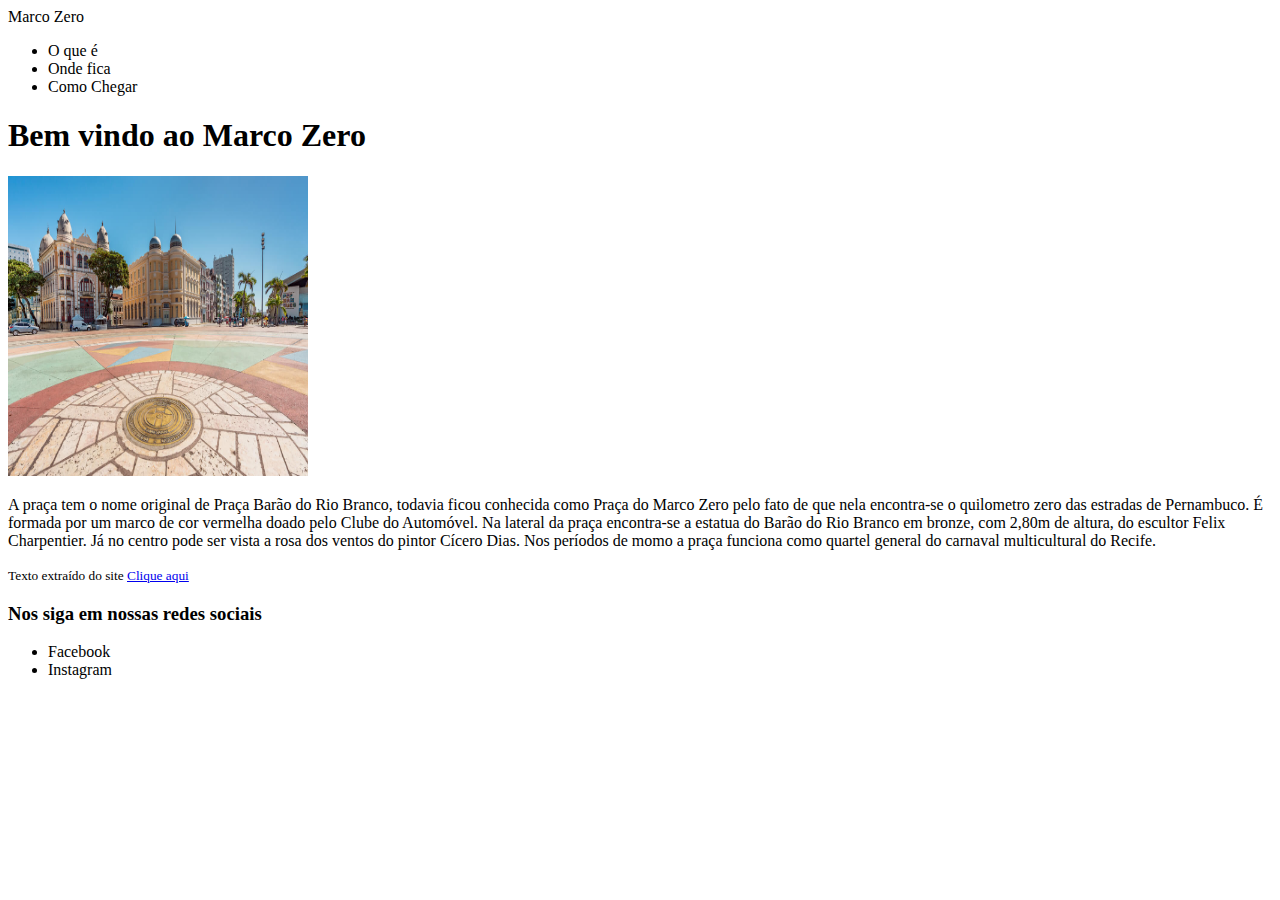
==== Inicio/index.html @ df6e8334 "testando o commit" ====
<!DOCTYPE html>
<html lang="en">
<head>
    <meta charset="UTF-8">
    <meta name="viewport" content="width=device-width, initial-scale=1.0">
    <title>Marco Zero</title>
</head>
    <body>
        <header>
            <div>Marco Zero</div>
            <ul>
                <li>O que é</li>
                <li>Onde fica</li>
                <li>Como Chegar</li>
            </ul>
        </header>
        <main>
            <h1>Bem vindo ao Marco Zero</h1>
            <img src="Praca-do-Maraco-Zero-Rosa-dos-Ventos-Abre.jpg" width="300" height="300" alt="Praca Marco Zero">
            <p>
                A praça tem o nome original de Praça Barão do Rio Branco, todavia ficou conhecida como Praça do Marco Zero pelo fato de que nela encontra-se o quilometro zero das estradas de Pernambuco.
                É formada por um marco de cor vermelha doado pelo Clube do Automóvel. Na lateral da praça encontra-se a estatua do Barão do Rio Branco em bronze, com 2,80m de altura, do escultor Felix Charpentier.
                Já no centro pode ser vista a rosa dos ventos do pintor Cícero Dias. Nos períodos de momo a praça funciona como quartel general do carnaval multicultural do Recife.
            </p>
            <small>Texto extraído do site 
                <a href="https://visit.recife.br/o-que-fazer/atracoes/parques-e-pracas/praca-do-marco-zero">Clique aqui</a>
            </small>
        </main>
    <footer>
        <H3>Nos siga em nossas redes sociais</H3>
        <ul>
            <li>Facebook</li>
            <li>Instagram</li>
        </ul>
    </footer>
    </body>
</html>
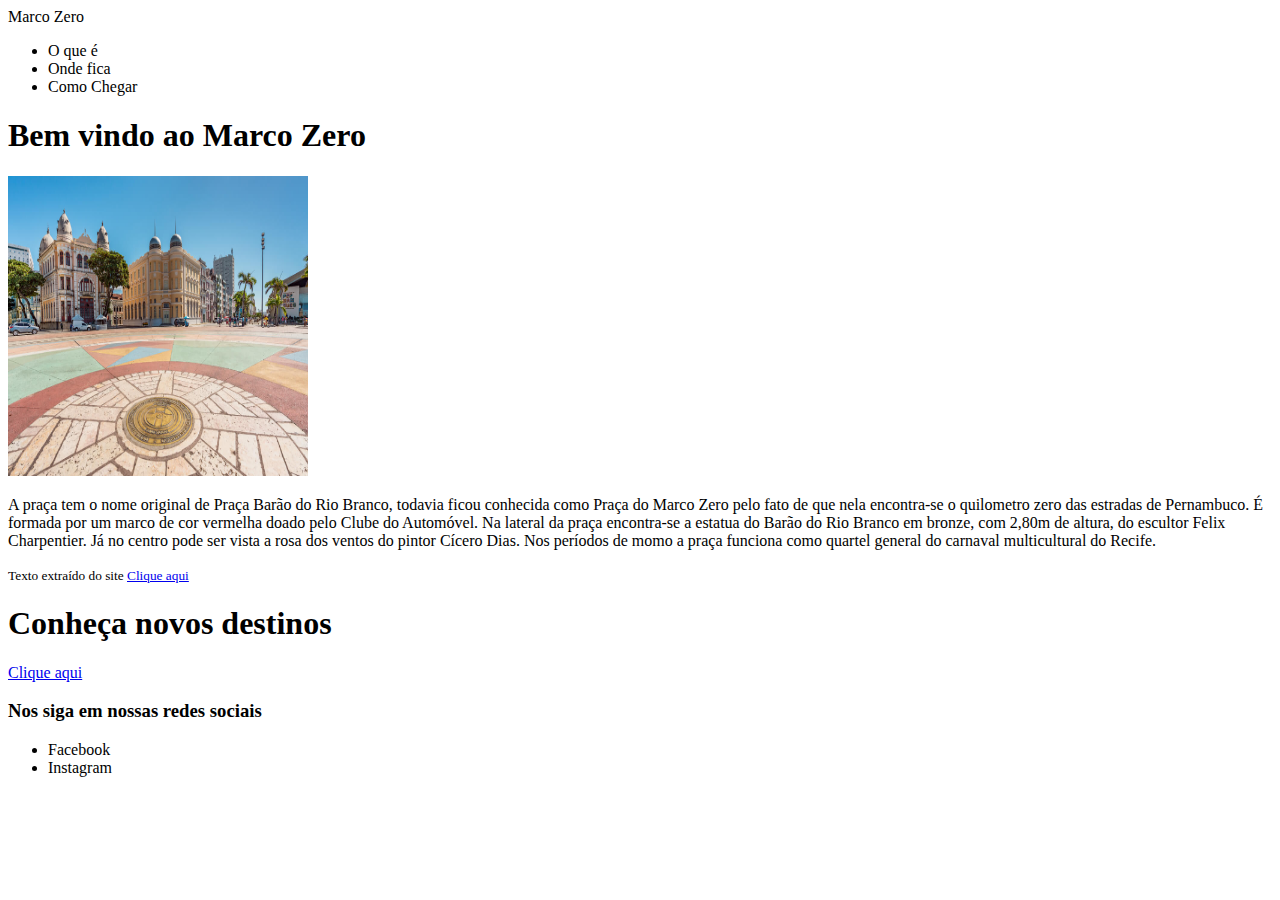
==== commit 704d48d4: "commit" ====
--- a/Inicio/index.html
+++ b/Inicio/index.html
@@ -25,9 +25,11 @@
             <small>Texto extraído do site 
                 <a href="https://visit.recife.br/o-que-fazer/atracoes/parques-e-pracas/praca-do-marco-zero">Clique aqui</a>
             </small>
+            <h1>Conheça novos destinos</h1>
+            <a href="file:///media/fuse/crostini_6468003eef10ace02cb6c7191ea4cfa53f9ec603_termina_penguin/projesto_recife/Turismo/index.html">Clique aqui</a>
         </main>
     <footer>
-        <H3>Nos siga em nossas redes sociais</H3>
+        <h3>Nos siga em nossas redes sociais</h3>
         <ul>
             <li>Facebook</li>
             <li>Instagram</li>
